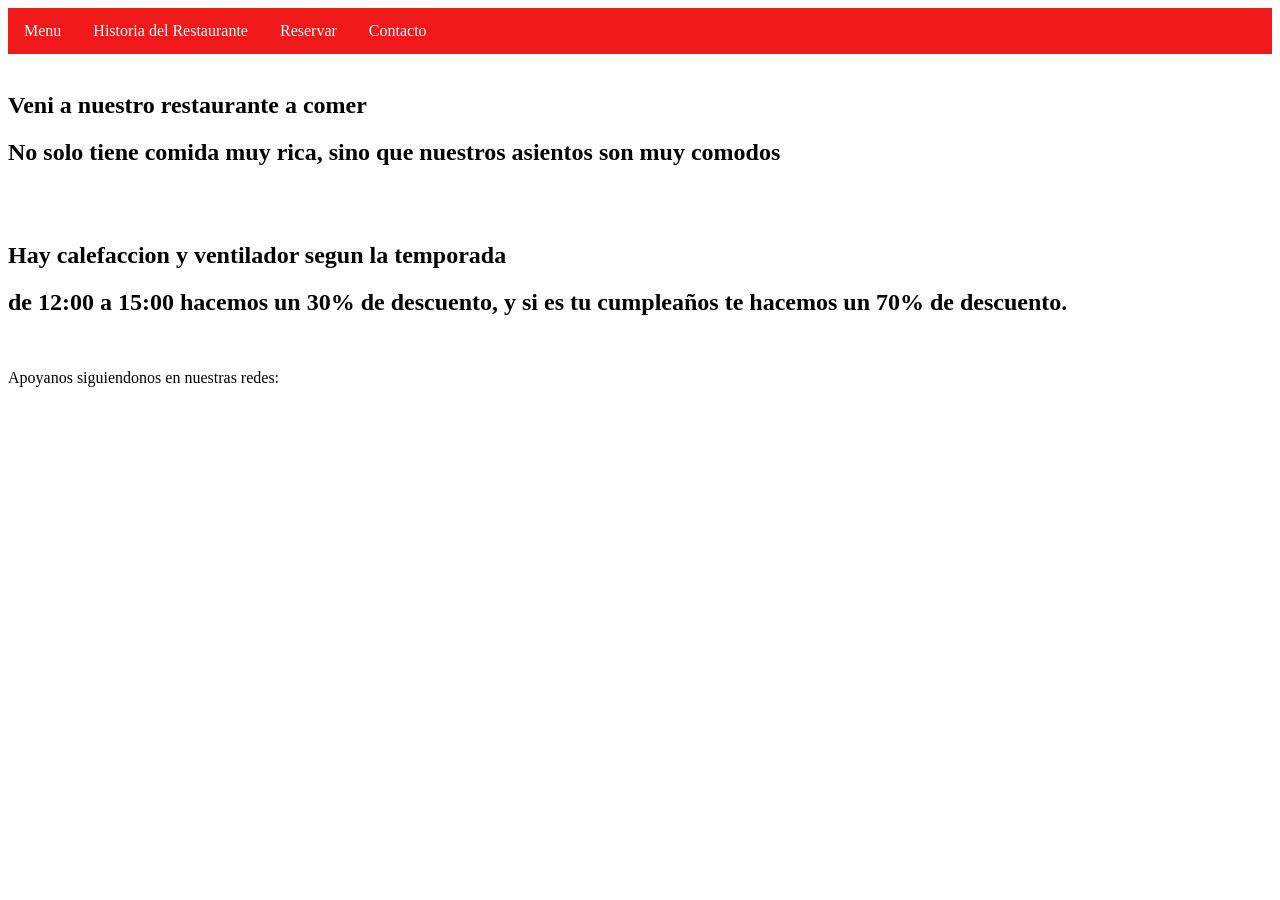
==== index.html @ 990f5edd "first commit" ====
<!DOCTYPE html>
<html lang="en">
<head>
    <meta charset="UTF-8">
    <meta name="viewport" content="width=device-width, initial-scale=1.0">
    <title>Restaurante</title>
    <link rel="stylesheet" href="resto.css">
</head>
<body>
    <header>
        <nav>
            <ul class="navbar">
                <a href="index.html"><img src="" alt=""></a>
                <li><a href="menu.html">Menu</a></li>
                <li><a href="historia.html">Historia del Restaurante</a></li>
                <li><a href="reservas.html">Reservar</a></li>
                <li><a href="contacto.html">Contacto</a></li>
            </ul>
        </nav>
    </header>
    <main>
        <div>
            <img src="" alt="">    
            <h2>Veni a nuestro restaurante a comer</h2>
        </div>
        <div >
                <h2>No solo tiene comida muy rica, sino que nuestros asientos son muy comodos</h2>
                <img src="" alt="">
        </div>
        <div>
            <img src="" alt="">    
            <h2>Hay calefaccion y ventilador segun la temporada</h2>
        </div>
        <div>
                <h2>de 12:00 a 15:00 hacemos un 30% de descuento, y si es tu cumpleaños te hacemos un 70% de descuento.</h2>
                <img src="" alt="">
        </div>
    </main>
<footer>
    <p>Apoyanos siguiendonos en nuestras redes:</p>
    <img src="" alt="">
    <img src="" alt="">
</footer>
</body>
</html>
---- resto.css ----
.navbar
{
    list-style-type: none;
    margin: 0;
    padding: 0;
    overflow: hidden;
    background-color: rgb(240, 24, 24);
}
.navbar li 
{
    float: left;
}
.navbar li a 
{
  display: block;
  color: white;
  text-align: center;
  padding: 14px 16px;
  text-decoration: none;
}

.navbar li a:hover 
{
  background-color: #4c00ff;
}
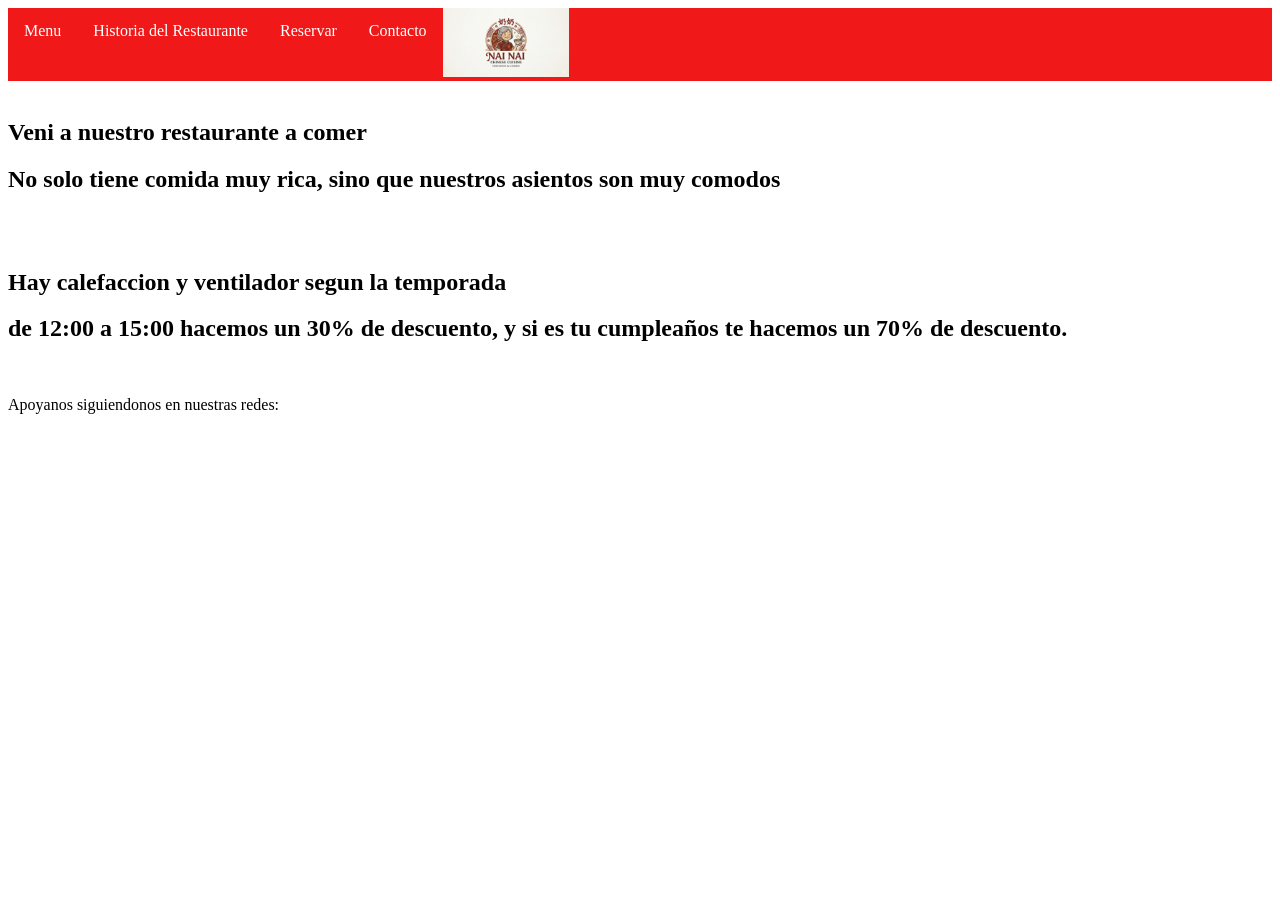
==== commit dc8e2e73: "first commit" ====
--- a/index.html
+++ b/index.html
@@ -10,7 +10,7 @@
     <header>
         <nav>
             <ul class="navbar">
-                <a href="index.html"><img src="" alt=""></a>
+                <a href="index.html"><img src="logo.png" alt=""></a>
                 <li><a href="menu.html">Menu</a></li>
                 <li><a href="historia.html">Historia del Restaurante</a></li>
                 <li><a href="reservas.html">Reservar</a></li>
--- a/resto.css
+++ b/resto.css
@@ -22,4 +22,16 @@
 .navbar li a:hover 
 {
   background-color: #4c00ff;
+}
+form
+{
+    text-align: center;
+}
+img
+{
+  width: 10%;
+}
+h1
+{
+    text-align: center;  
 }
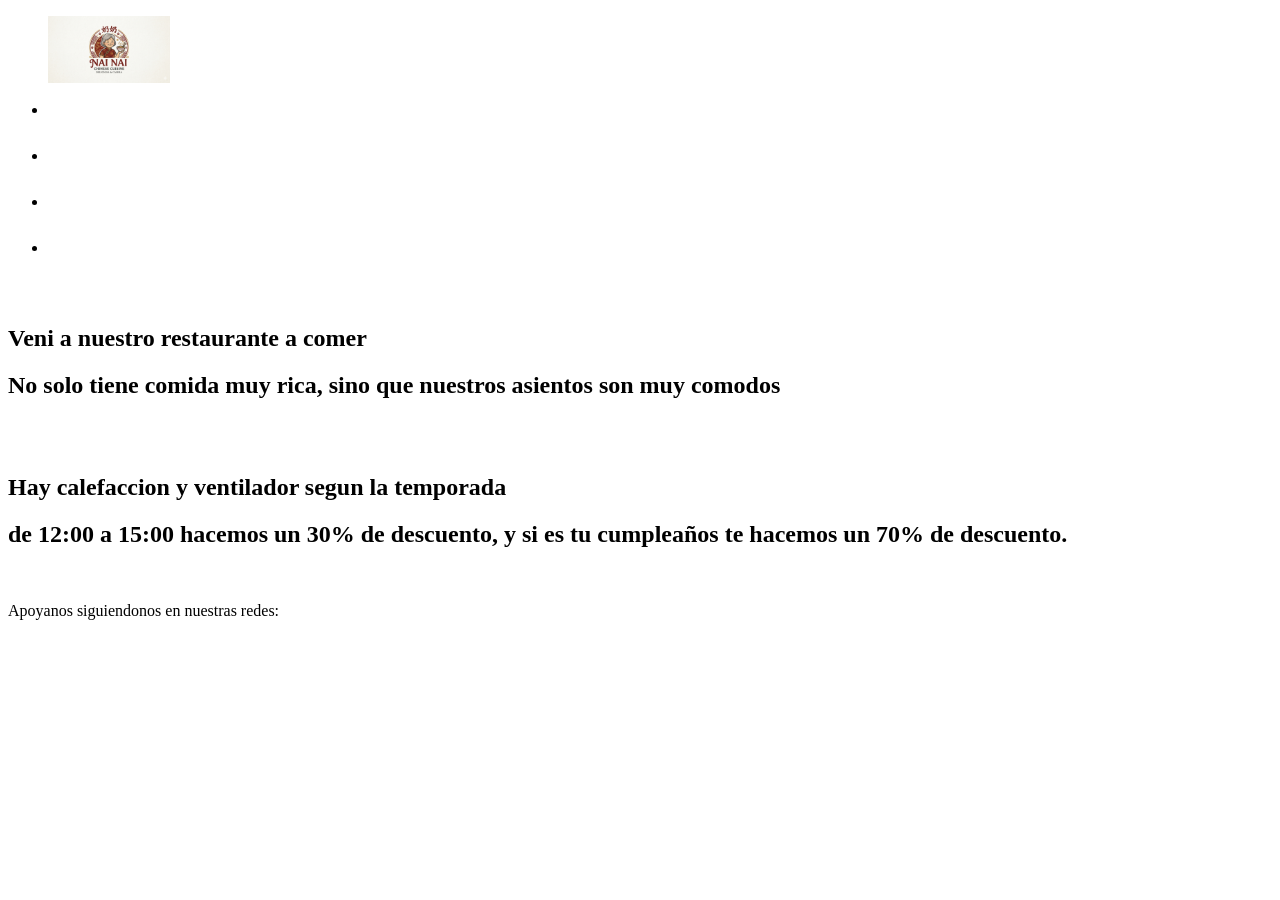
==== commit 6813af49: "first commit" ====
--- a/index.html
+++ b/index.html
@@ -9,7 +9,7 @@
 <body>
     <header>
         <nav>
-            <ul class="navbar">
+            <ul>
                 <a href="index.html"><img src="logo.png" alt=""></a>
                 <li><a href="menu.html">Menu</a></li>
                 <li><a href="historia.html">Historia del Restaurante</a></li>
--- a/resto.css
+++ b/resto.css
@@ -10,7 +10,7 @@
 {
     float: left;
 }
-.navbar li a 
+ul li a 
 {
   display: block;
   color: white;
@@ -19,7 +19,7 @@
   text-decoration: none;
 }
 
-.navbar li a:hover 
+ul li a:hover 
 {
   background-color: #4c00ff;
 }
@@ -30,8 +30,4 @@
 img
 {
   width: 10%;
-}
-h1
-{
-    text-align: center;  
 }
